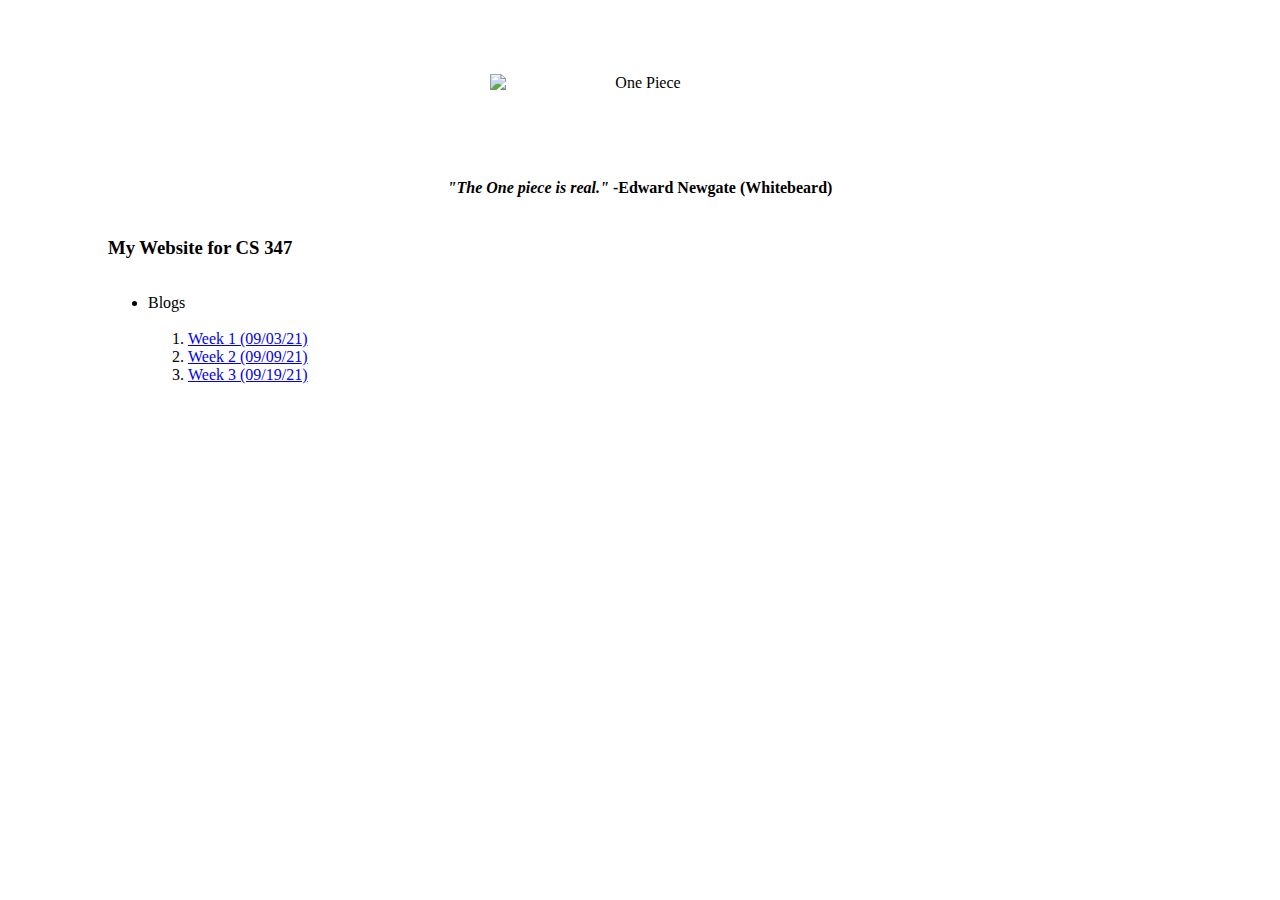
==== index.html @ 2bab84f1 "u" ====
<!DOCTYPE html>
<html>

<head>
    <link rel="stylesheet" href="index.css">
</head>

<!--style="background-image: url('https://64.media.tumblr.com/36ad85ecd1159f5773d356b805e04eb4/tumblr_pujuj5fH7C1un6wbgo1_1280.png');"-->

<body>
    <div class="container">
        <div class="top">
            <div class="top-img">
                <img style="width: 300px; height: auto;"
                    src="https://freepngimg.com/thumb/one_piece/22969-5-one-piece-logo-photos-thumb.png"
                    alt="One Piece">
            </div>
            <h4><i>"The One piece is real."</i> -Edward Newgate (Whitebeard)</h4>
        </div>
    </div>
    <div class="main-container">
        <div class="main">
            <h3>My Website for CS 347</h3>
            <ul>
                <li>Blogs
                    <ol>
                        <br>
                        <li><a href="blog1.html">Week 1 (09/03/21)</a></li>
                        <li><a href="blog2.html">Week 2 (09/09/21)</a></li>
                        <li><a href="blog3.html">Week 3 (09/19/21)</a></li>
                    </ol>
                </li>
            </ul>
        </div>
    </div>

</body>

</html>
---- index.css ----
.top-img {
    display: flex;
    align-items: center;
    height: 150px;
    width: 300px;
}

h4 {
    text-align: center;
}
.container {
    display: flex;
    align-items: center;
    flex-direction: column;
}

.top {
    display: flex;
    text-align: center;
    align-items: center;
    flex-direction: column;
}

.main-container {
    display: flex;
    flex-direction: column;
}

.main {
    display: flex;
    flex-direction: column;
    text-align: left;
    margin-left: 100px;
}
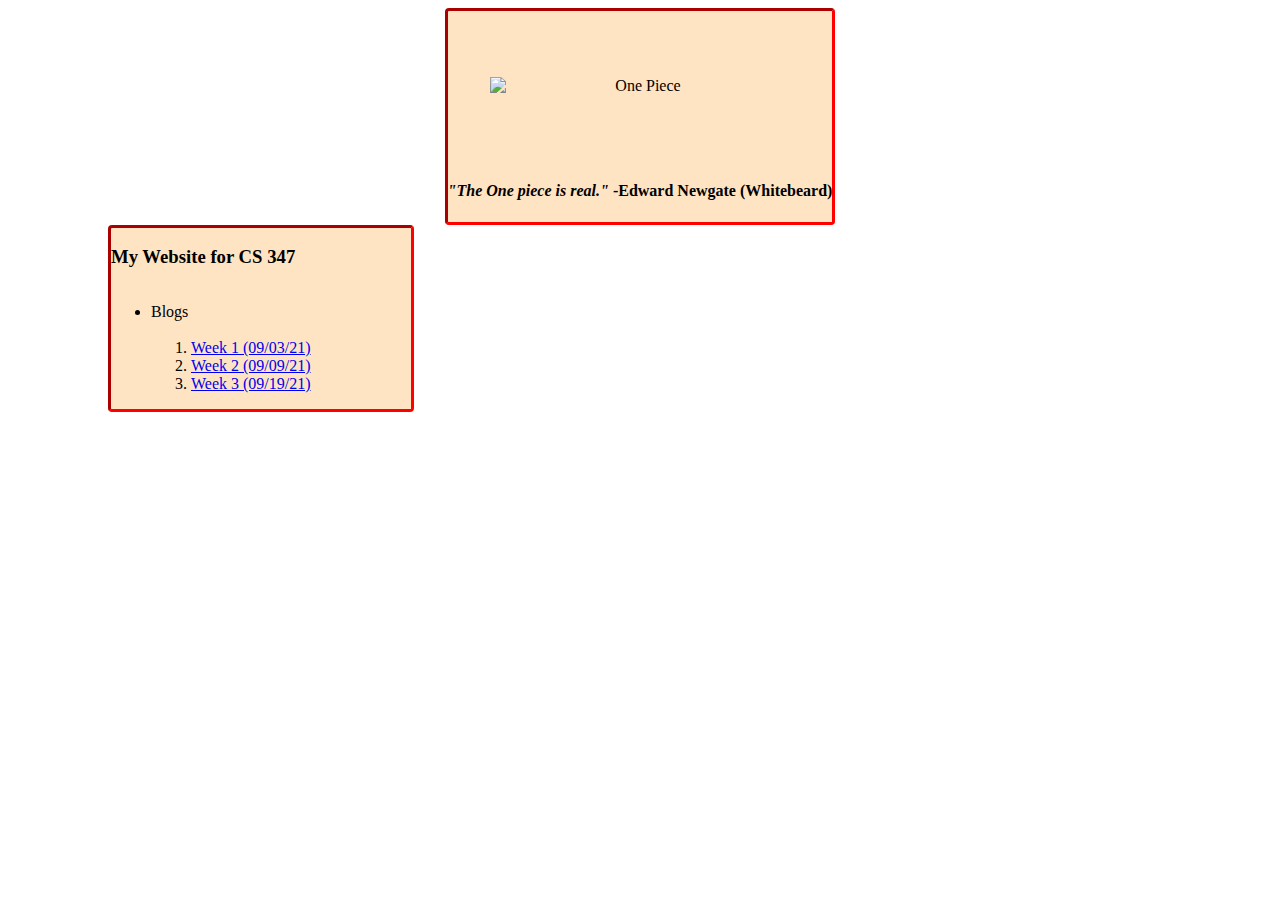
==== commit 94eb1ed3: "u" ====
--- a/index.html
+++ b/index.html
@@ -5,9 +5,7 @@
     <link rel="stylesheet" href="index.css">
 </head>
 
-<!--style="background-image: url('https://64.media.tumblr.com/36ad85ecd1159f5773d356b805e04eb4/tumblr_pujuj5fH7C1un6wbgo1_1280.png');"-->
-
-<body>
+<body style="background-image: url('https://64.media.tumblr.com/36ad85ecd1159f5773d356b805e04eb4/tumblr_pujuj5fH7C1un6wbgo1_1280.png');">
     <div class="container">
         <div class="top">
             <div class="top-img">
--- a/index.css
+++ b/index.css
@@ -19,6 +19,10 @@
     text-align: center;
     align-items: center;
     flex-direction: column;
+    border-style: inset;
+    border-radius: 4px;
+    border-color: red;
+    background-color: bisque;
 }
 
 .main-container {
@@ -27,8 +31,13 @@
 }
 
 .main {
+    width: 300px;
     display: flex;
     flex-direction: column;
     text-align: left;
     margin-left: 100px;
-}+    border-style: inset;
+    border-radius: 4px;
+    border-color: red;
+    background-color: bisque;
+}
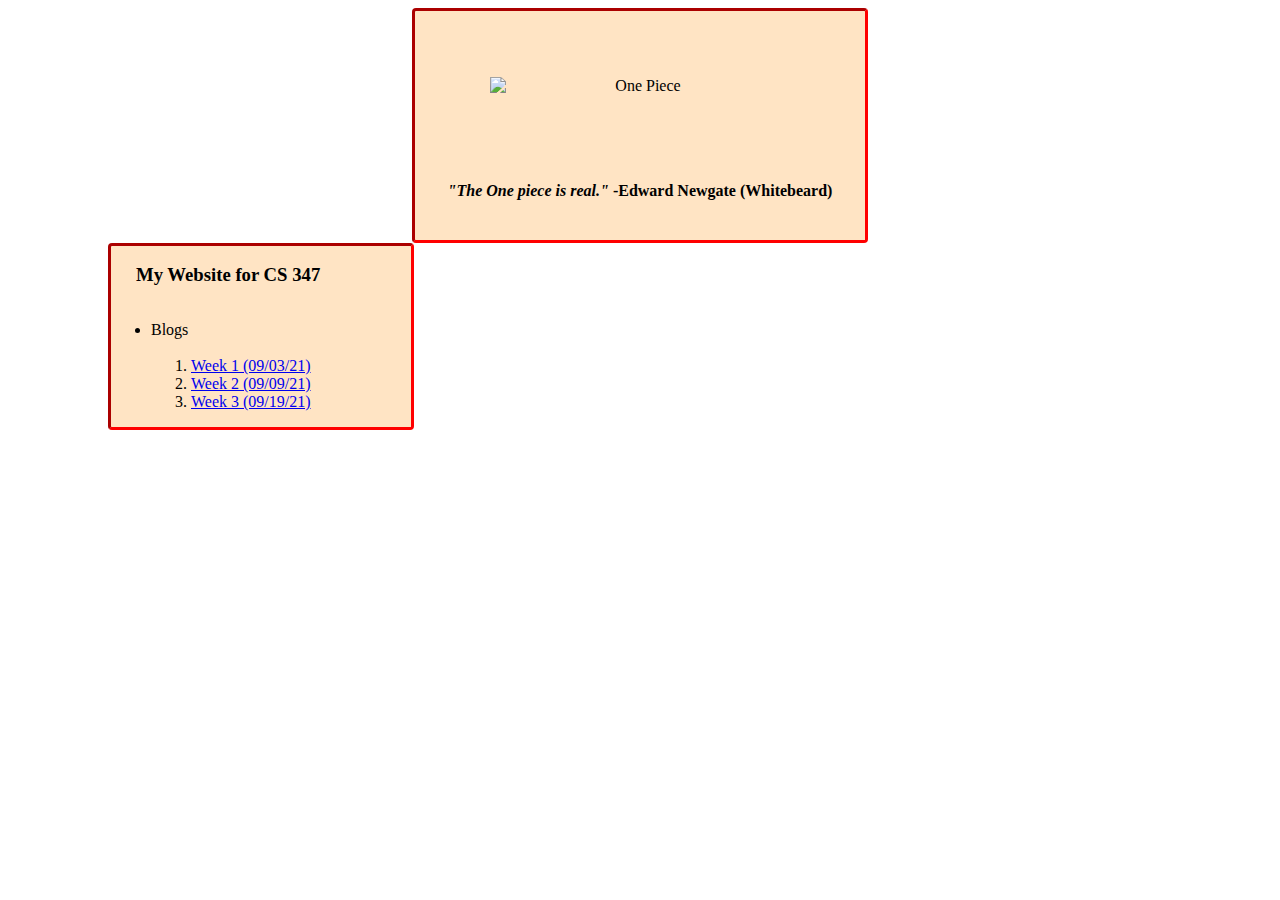
==== commit 8833c4a7: "u" ====
--- a/index.html
+++ b/index.html
@@ -14,11 +14,12 @@
                     alt="One Piece">
             </div>
             <h4><i>"The One piece is real."</i> -Edward Newgate (Whitebeard)</h4>
+            <br>
         </div>
     </div>
     <div class="main-container">
         <div class="main">
-            <h3>My Website for CS 347</h3>
+            <h3 style="margin-left: 25px;">My Website for CS 347</h3>
             <ul>
                 <li>Blogs
                     <ol>
--- a/index.css
+++ b/index.css
@@ -15,6 +15,7 @@
 }
 
 .top {
+    width: 450px;
     display: flex;
     text-align: center;
     align-items: center;
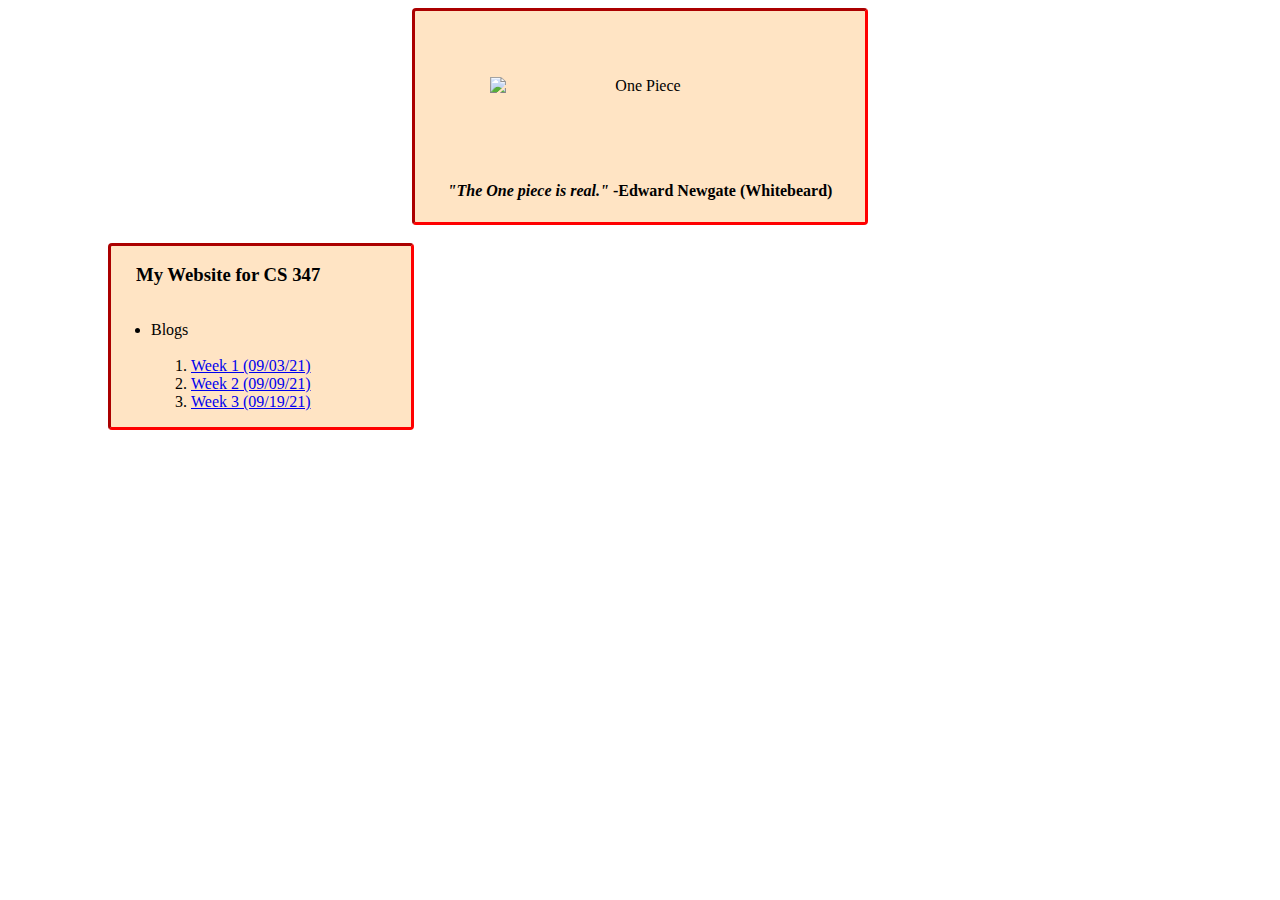
==== commit a487054d: "u" ====
--- a/index.html
+++ b/index.html
@@ -14,9 +14,9 @@
                     alt="One Piece">
             </div>
             <h4><i>"The One piece is real."</i> -Edward Newgate (Whitebeard)</h4>
-            <br>
         </div>
     </div>
+    <br>
     <div class="main-container">
         <div class="main">
             <h3 style="margin-left: 25px;">My Website for CS 347</h3>
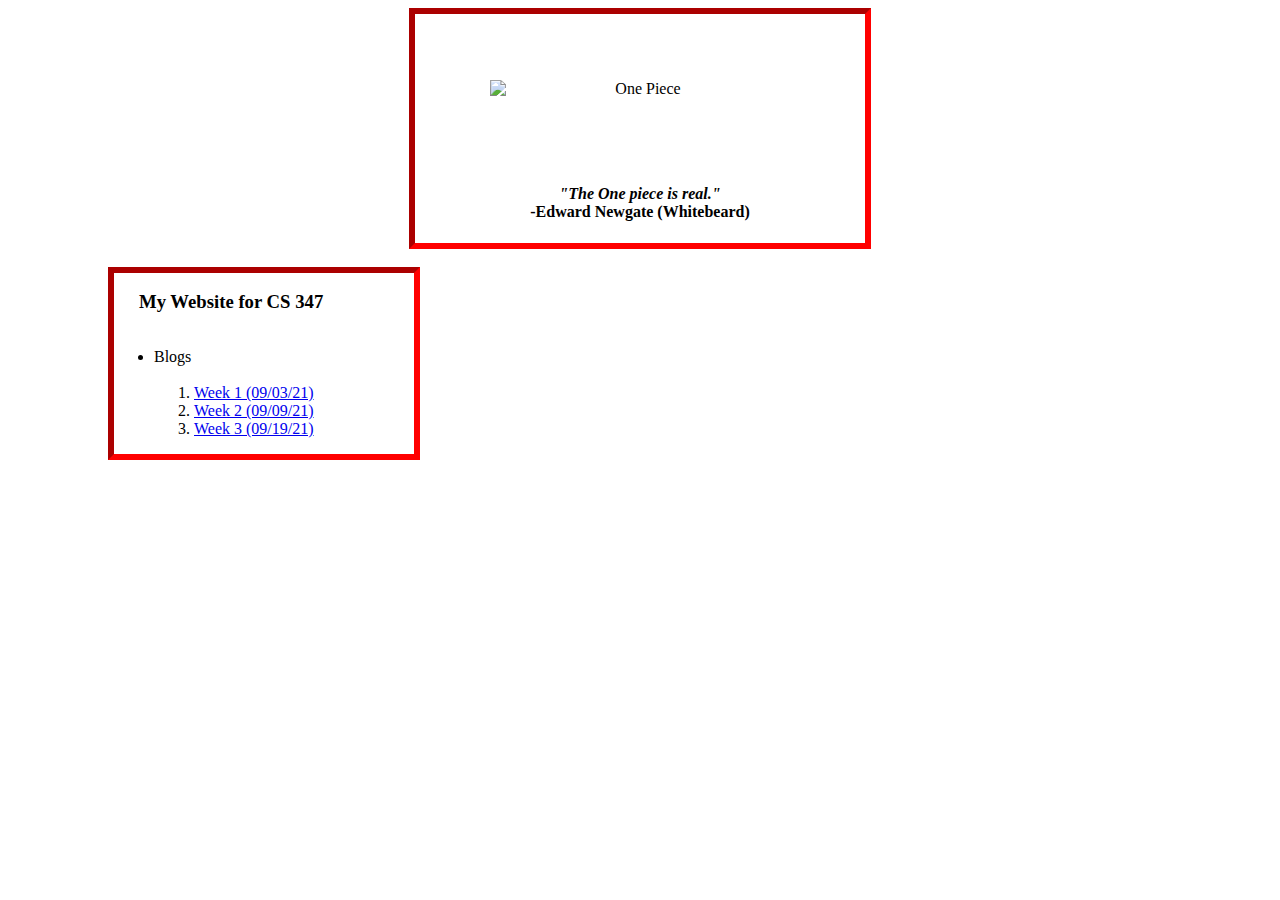
==== commit 7d42036b: "update" ====
--- a/index.html
+++ b/index.html
@@ -13,7 +13,7 @@
                     src="https://freepngimg.com/thumb/one_piece/22969-5-one-piece-logo-photos-thumb.png"
                     alt="One Piece">
             </div>
-            <h4><i>"The One piece is real."</i> -Edward Newgate (Whitebeard)</h4>
+            <h4><i>"The One piece is real."</i><br>-Edward Newgate (Whitebeard)</h4>
         </div>
     </div>
     <br>
--- a/index.css
+++ b/index.css
@@ -21,9 +21,9 @@
     align-items: center;
     flex-direction: column;
     border-style: inset;
-    border-radius: 4px;
+    border-width: 6px;
     border-color: red;
-    background-color: bisque;
+    background-image: url('https://www.colorhexa.com/e9e0d7.png');
 }
 
 .main-container {
@@ -38,7 +38,7 @@
     text-align: left;
     margin-left: 100px;
     border-style: inset;
-    border-radius: 4px;
+    border-width: 6px;
     border-color: red;
-    background-color: bisque;
+    background-image: url('https://www.colorhexa.com/e9e0d7.png');
 }
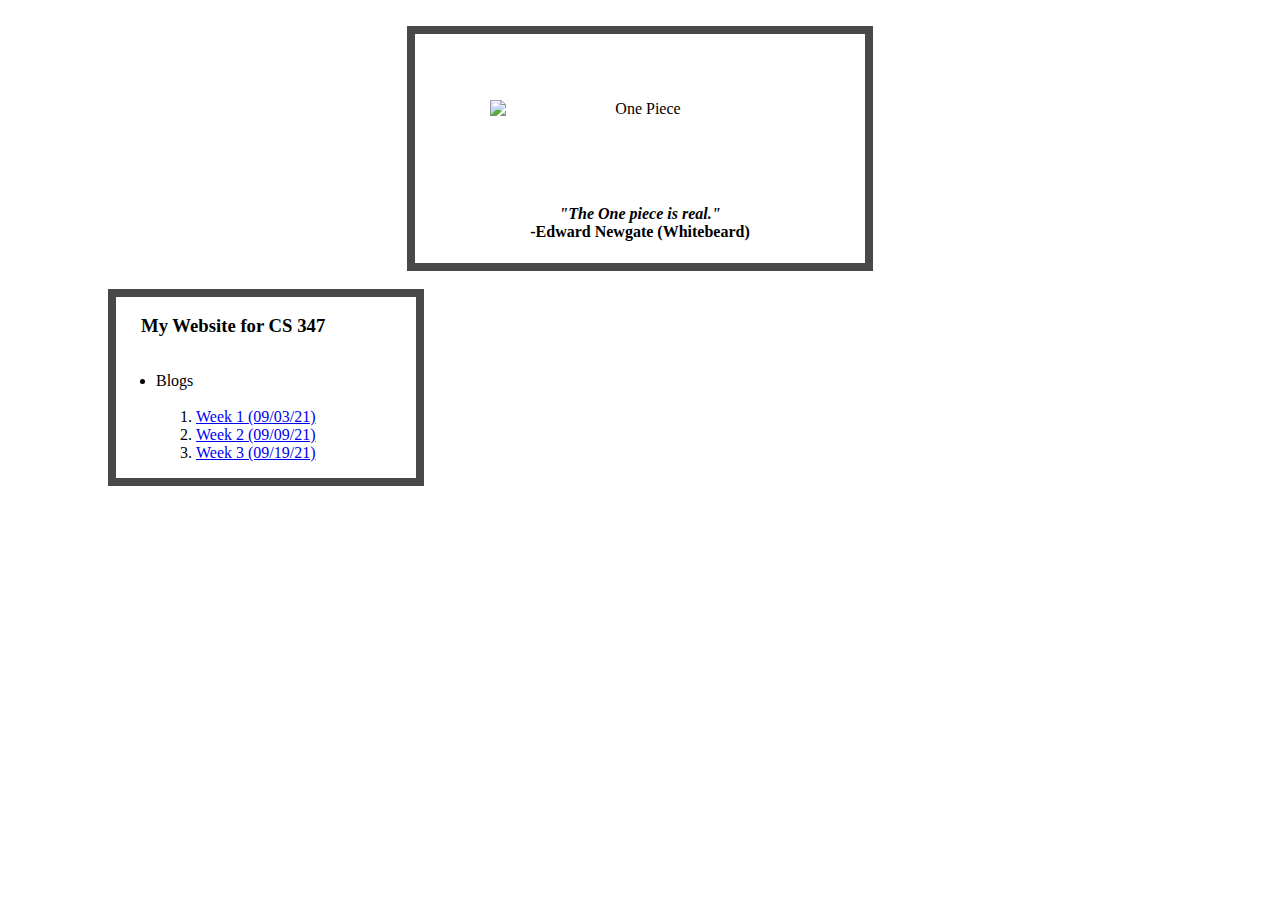
==== commit ca7bf7e0: "update" ====
--- a/index.html
+++ b/index.html
@@ -4,8 +4,8 @@
 <head>
     <link rel="stylesheet" href="index.css">
 </head>
-
-<body style="background-image: url('https://64.media.tumblr.com/36ad85ecd1159f5773d356b805e04eb4/tumblr_pujuj5fH7C1un6wbgo1_1280.png');">
+<br>
+<body style="background-size:cover; background-image: url('https://wallpaper.dog/large/17170390.png');">
     <div class="container">
         <div class="top">
             <div class="top-img">
--- a/index.css
+++ b/index.css
@@ -20,10 +20,11 @@
     text-align: center;
     align-items: center;
     flex-direction: column;
-    border-style: inset;
-    border-width: 6px;
-    border-color: red;
-    background-image: url('https://www.colorhexa.com/e9e0d7.png');
+    border-style: solid;
+    border-width: 8px;
+    border-color: #494848;
+    background-image: url('https://i.pinimg.com/originals/c7/5d/a3/c75da36273bf86aefd32ccb886f00e82.png');
+    background-size: cover;
 }
 
 .main-container {
@@ -37,8 +38,9 @@
     flex-direction: column;
     text-align: left;
     margin-left: 100px;
-    border-style: inset;
-    border-width: 6px;
-    border-color: red;
-    background-image: url('https://www.colorhexa.com/e9e0d7.png');
+    border-style: solid;
+    border-width: 8px;
+    border-color: #494848;
+    background-image: url('https://i.pinimg.com/originals/b1/20/25/b1202568d88e8fe9e02e7a67fa42c93e.jpg');
+    background-size: cover;
 }
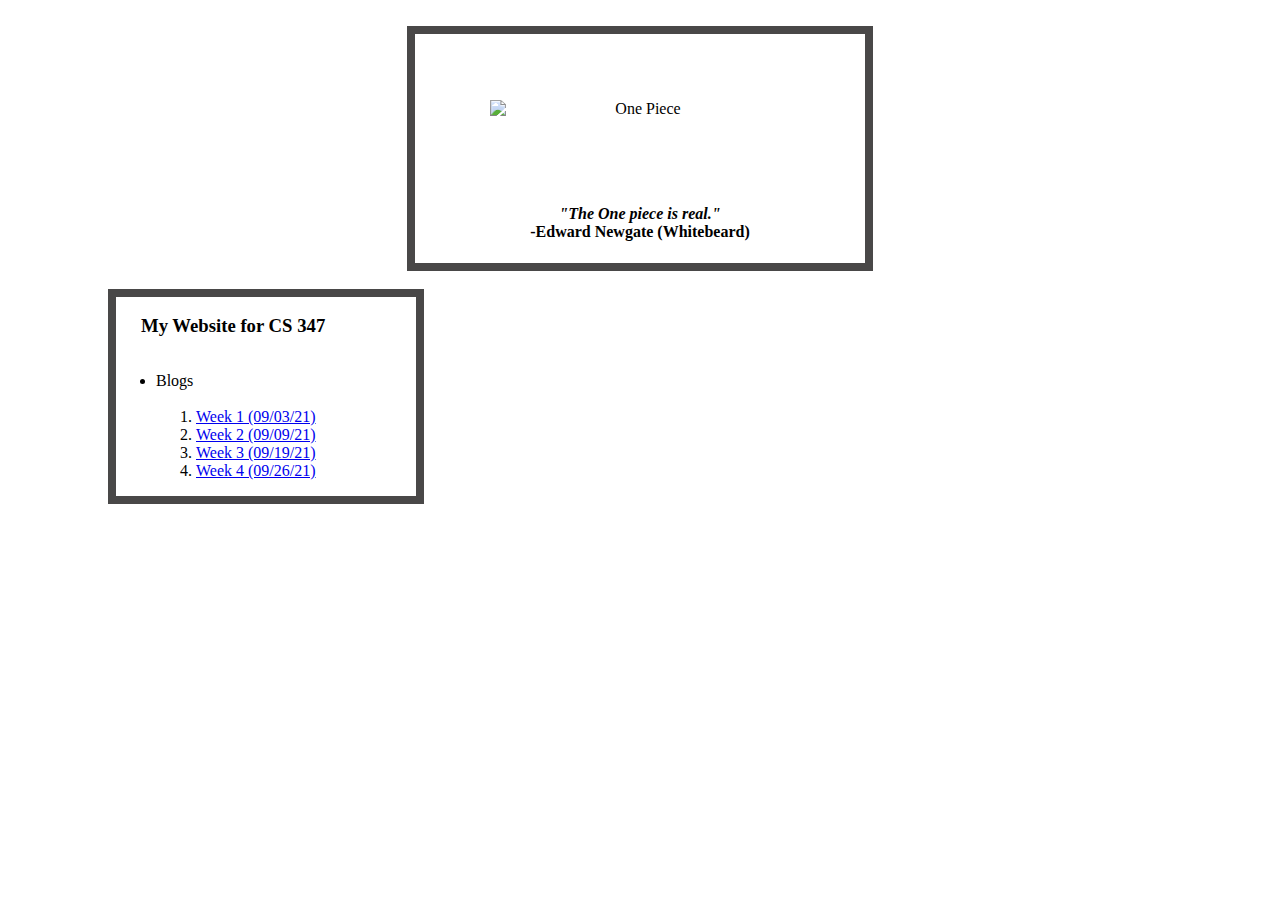
==== commit 5593d97b: "Update" ====
--- a/index.html
+++ b/index.html
@@ -27,6 +27,7 @@
                         <li><a href="blog1.html">Week 1 (09/03/21)</a></li>
                         <li><a href="blog2.html">Week 2 (09/09/21)</a></li>
                         <li><a href="blog3.html">Week 3 (09/19/21)</a></li>
+                        <li><a href="blog4.html">Week 4 (09/26/21)</a></li>
                     </ol>
                 </li>
             </ul>
